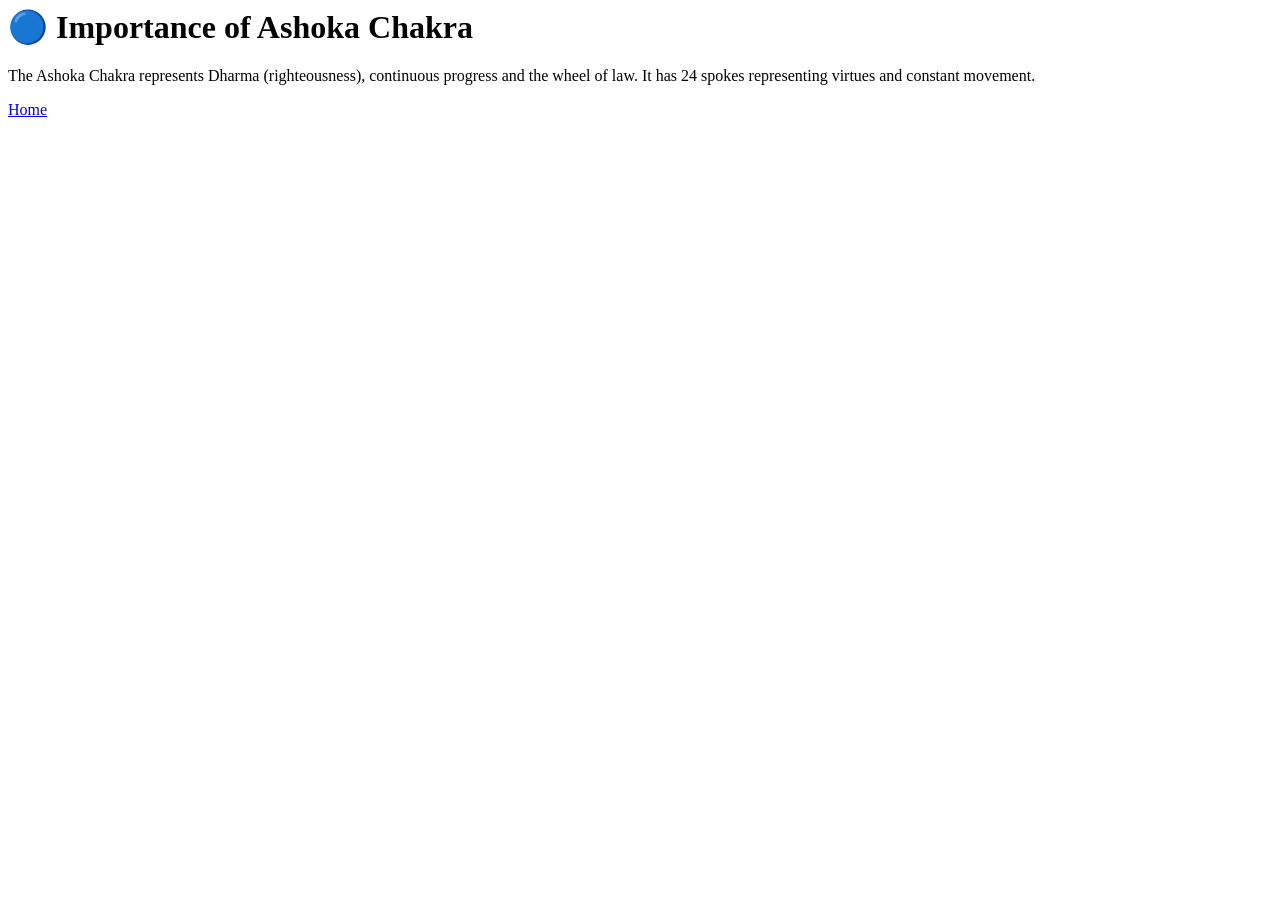
==== ashoka.html @ 85294033 "Add files via upload" ====
<html><body><h1>🔵 Importance of Ashoka Chakra</h1><p>The Ashoka Chakra represents Dharma (righteousness), continuous progress and the wheel of law. It has 24 spokes representing virtues and constant movement.</p><a href='index.html'>Home</a></body></html>
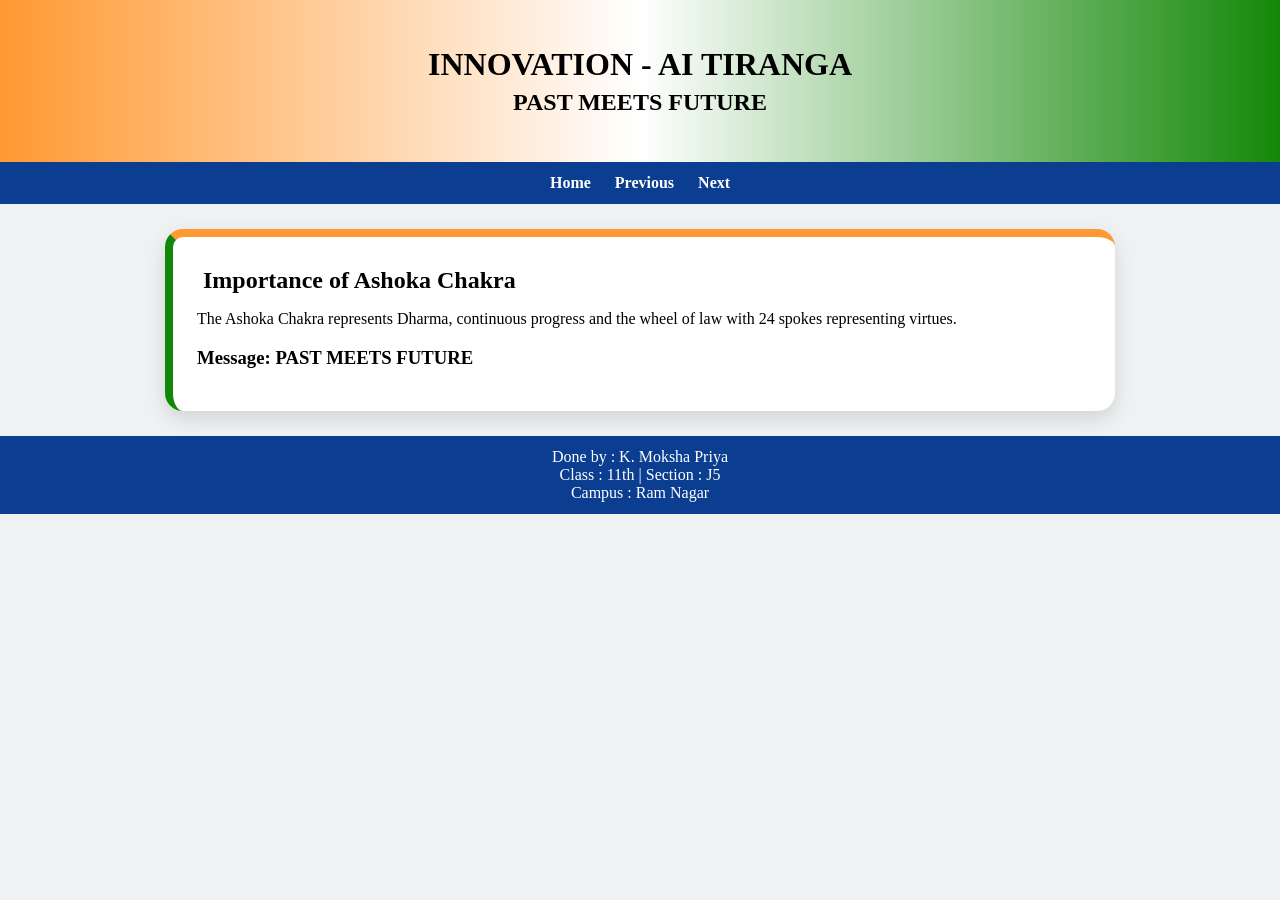
==== commit 37ca811d: "Add files via upload" ====
--- a/ashoka.html
+++ b/ashoka.html
@@ -1 +1 @@
-<html><body><h1>🔵 Importance of Ashoka Chakra</h1><p>The Ashoka Chakra represents Dharma (righteousness), continuous progress and the wheel of law. It has 24 spokes representing virtues and constant movement.</p><a href='index.html'>Home</a></body></html>+<html><head><meta name=viewport content='width=device-width,initial-scale=1'><link rel=stylesheet href=style.css></head><body><div class=hero><h1>INNOVATION - AI TIRANGA</h1><h2>PAST MEETS FUTURE</h2></div><div class=nav><a href=index.html>Home</a><a href=green.html>Previous</a><a href=index.html>Next</a></div><div class=wrap><div class=content><h2>Importance of Ashoka Chakra</h2><p>The Ashoka Chakra represents Dharma, continuous progress and the wheel of law with 24 spokes representing virtues.</p><h3>Message: PAST MEETS FUTURE</h3></div></div><div class='foot'>Done by : K. Moksha Priya<br>Class : 11th | Section : J5<br>Campus : Ram Nagar</div></body></html>
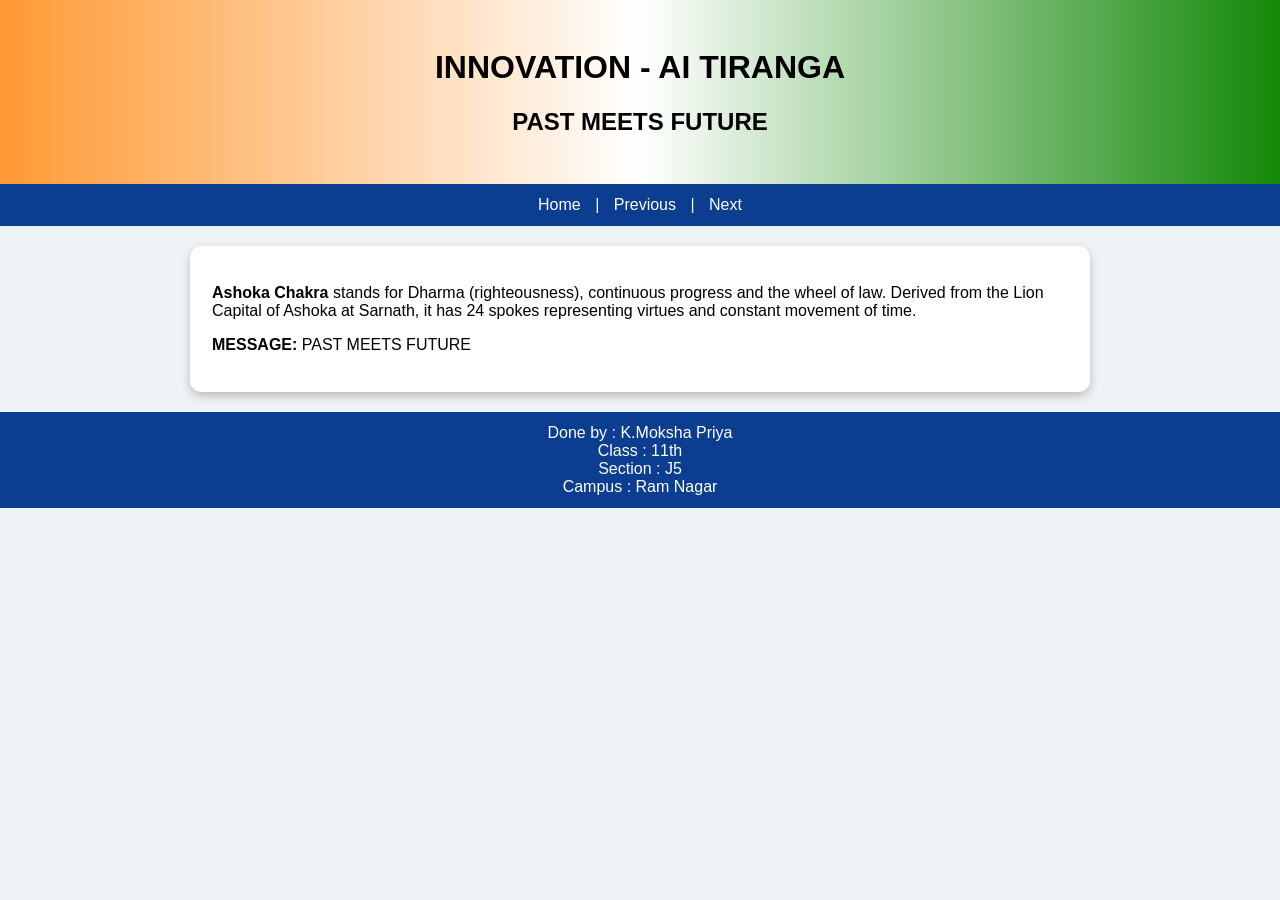
==== commit e1200a15: "Add files via upload" ====
--- a/ashoka.html
+++ b/ashoka.html
@@ -1 +1 @@
-<html><head><meta name=viewport content='width=device-width,initial-scale=1'><link rel=stylesheet href=style.css></head><body><div class=hero><h1>INNOVATION - AI TIRANGA</h1><h2>PAST MEETS FUTURE</h2></div><div class=nav><a href=index.html>Home</a><a href=green.html>Previous</a><a href=index.html>Next</a></div><div class=wrap><div class=content><h2>Importance of Ashoka Chakra</h2><p>The Ashoka Chakra represents Dharma, continuous progress and the wheel of law with 24 spokes representing virtues.</p><h3>Message: PAST MEETS FUTURE</h3></div></div><div class='foot'>Done by : K. Moksha Priya<br>Class : 11th | Section : J5<br>Campus : Ram Nagar</div></body></html>+<html><head><meta name='viewport' content='width=device-width,initial-scale=1'><link rel='stylesheet' href='style.css'></head><body><div class='hero'><h1>INNOVATION - AI TIRANGA</h1><h2>PAST MEETS FUTURE</h2></div><div class='nav'><a href='index.html'>Home</a> | <a href='green.html'>Previous</a> | <a href='index.html'>Next</a></div><div class='wrap'><div class=content><p><b>Ashoka Chakra</b> stands for Dharma (righteousness), continuous progress and the wheel of law. Derived from the Lion Capital of Ashoka at Sarnath, it has 24 spokes representing virtues and constant movement of time.</p><p><b>MESSAGE:</b> PAST MEETS FUTURE</p></div></div><div class='footer'>Done by : K.Moksha Priya<br>Class : 11th<br>Section : J5<br>Campus : Ram Nagar</div></body></html>
--- a/style.css
+++ b/style.css
@@ -0,0 +1 @@
+body{margin:0;font-family:Arial;background:#eef3f7}.hero{background:linear-gradient(90deg,#FF9933,#fff,#138808);padding:28px;text-align:center}.nav,.footer{background:#0b3d91;color:#fff;text-align:center;padding:12px}.nav a{color:#fff;margin:0 10px;text-decoration:none}.wrap{max-width:900px;margin:auto;padding:20px}.card{display:block;background:#fff;padding:18px;margin:12px 0;border-radius:12px;text-decoration:none;color:#222;box-shadow:0 4px 10px #bbb}.content{background:#fff;padding:22px;border-radius:12px;box-shadow:0 4px 10px #bbb}
